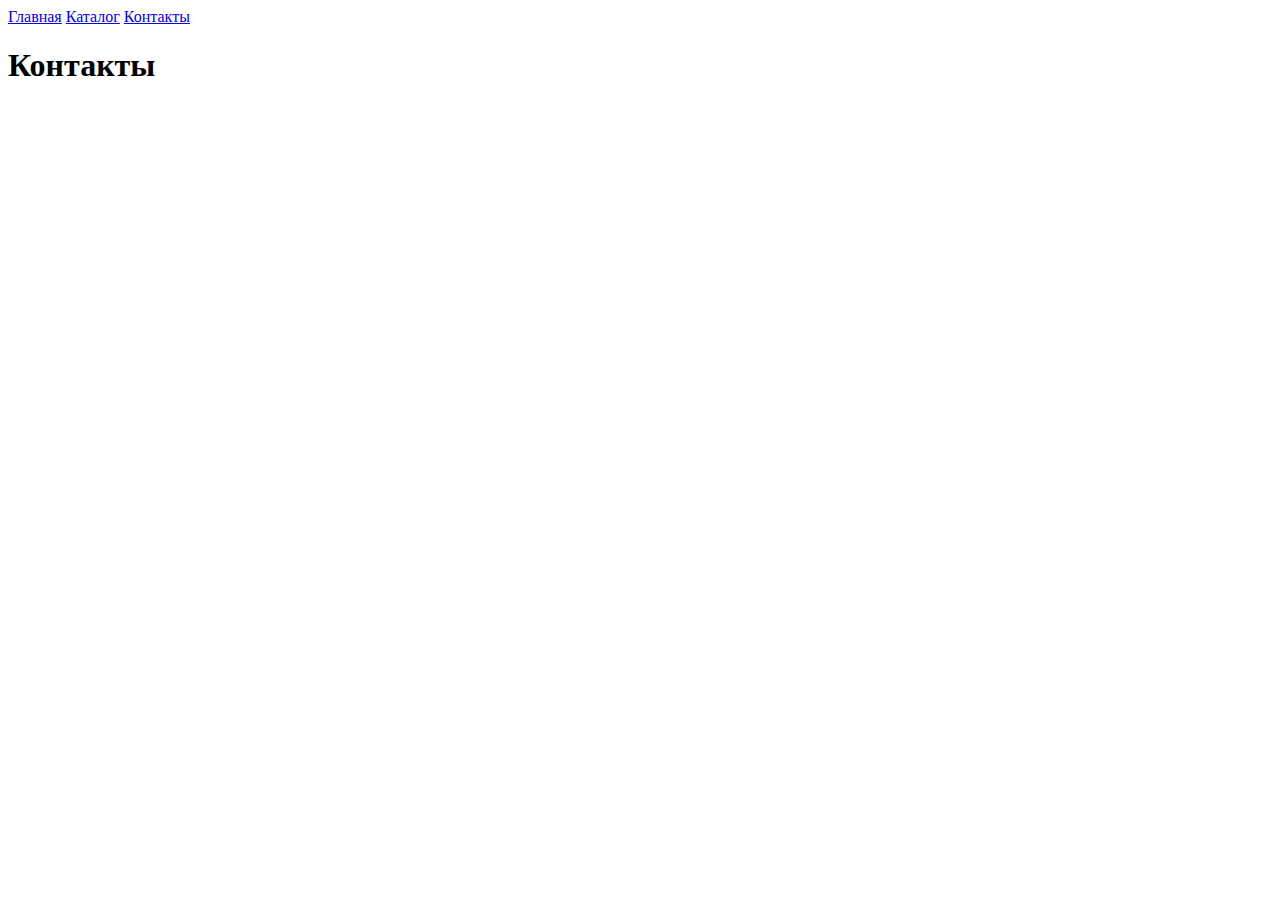
==== contacs.html @ 7131c76a "homework_1" ====
<!DOCTYPE html>
<html lang="en">
<head>
    <meta charset="UTF-8">
    <meta http-equiv="X-UA-Compatible" content="IE=edge">
    <meta name="viewport" content="width=device-width, initial-scale=1.0">
    <title>Document</title>
</head>
<body>
    <a href="../index.html">Главная</a>
    <a href="catalog/catalog.html">Каталог</a>
    <a href="#">Контакты</a>
    <h1>Контакты</h1>
</body>
</html>
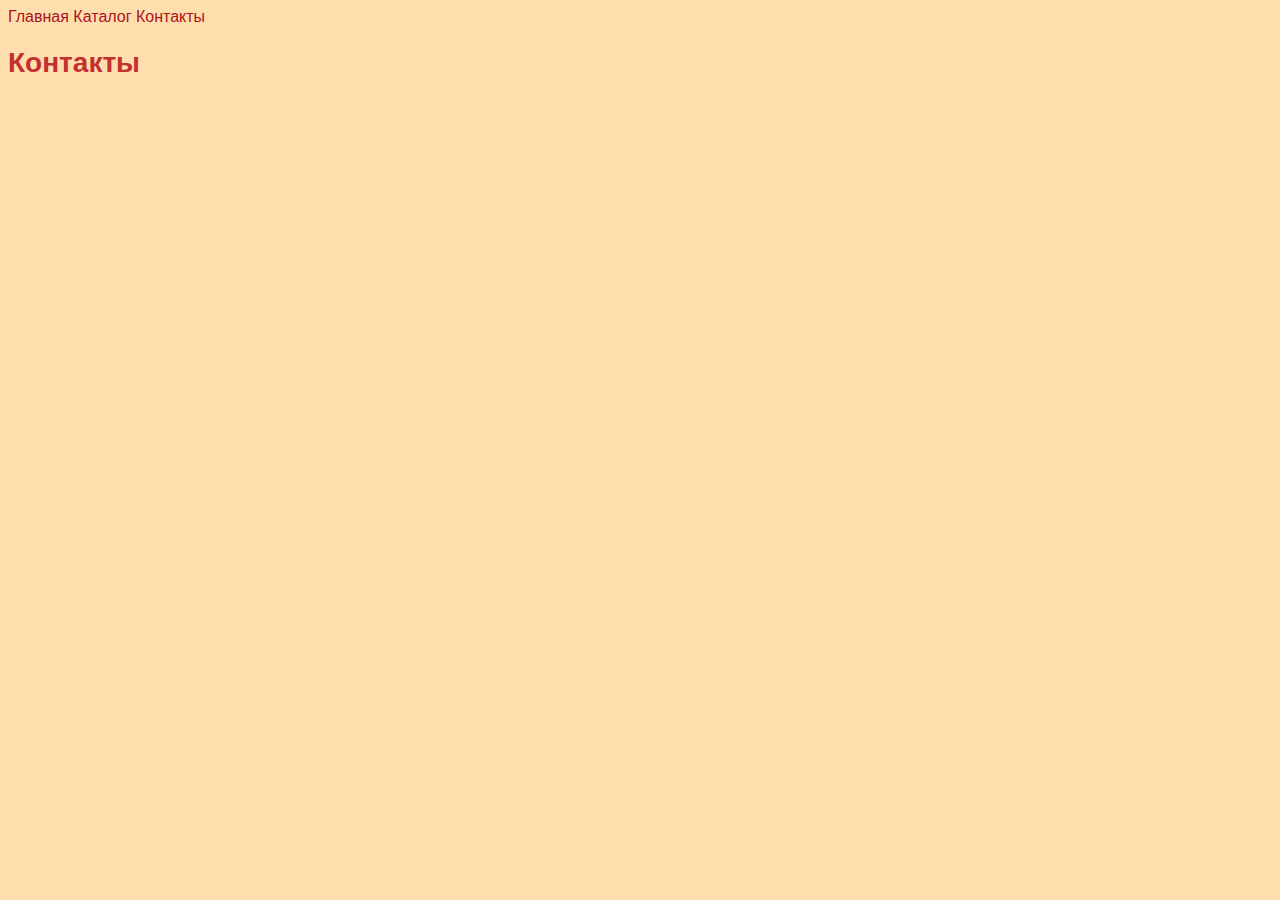
==== commit 5eec5e0a: "Add homework 2" ====
--- a/contacs.html
+++ b/contacs.html
@@ -5,11 +5,12 @@
     <meta http-equiv="X-UA-Compatible" content="IE=edge">
     <meta name="viewport" content="width=device-width, initial-scale=1.0">
     <title>Document</title>
+    <link rel="stylesheet" href="style.css">
 </head>
 <body>
-    <a href="../index.html">Главная</a>
-    <a href="catalog/catalog.html">Каталог</a>
-    <a href="#">Контакты</a>
-    <h1>Контакты</h1>
+    <a class="menu_style" href="index.html">Главная</a>
+    <a class="menu_style" href="catalog/catalog.html">Каталог</a>
+    <a class="menu_style" href="#">Контакты</a>
+    <h1 class="style-h1">Контакты</h1>
 </body>
 </html>--- a/style.css
+++ b/style.css
@@ -0,0 +1,45 @@
+a {
+   text-decoration: none;
+}
+body{
+   background-color: navajowhite;
+   font-family: sans-serif;
+}
+
+.style-h1{
+   color: #c42f2f;
+   font-size: 28px;
+   line-height: 36px;
+   font-weight: bold;
+}
+
+.menu_style{
+   color: rgb(173, 19, 27);
+}
+
+.main_p {
+   font-style: normal;
+   font-weight: 300;
+   font-size: 18px;
+   line-height: 30px;
+   color: #7D7987
+}
+
+.style-h2{
+   color: coral;
+   font-style: normal;
+   font-weight: 700;
+   font-size: 36px;
+   line-height: 80px;
+}
+
+.element{
+   border: 5px solid #e74219;
+   border-radius: 20px;
+   padding: 20px;
+   text-align: center;
+   vertical-align: middle;
+   line-height: 90px;
+   font-family: Gill Sans Extrabold;
+}
+
